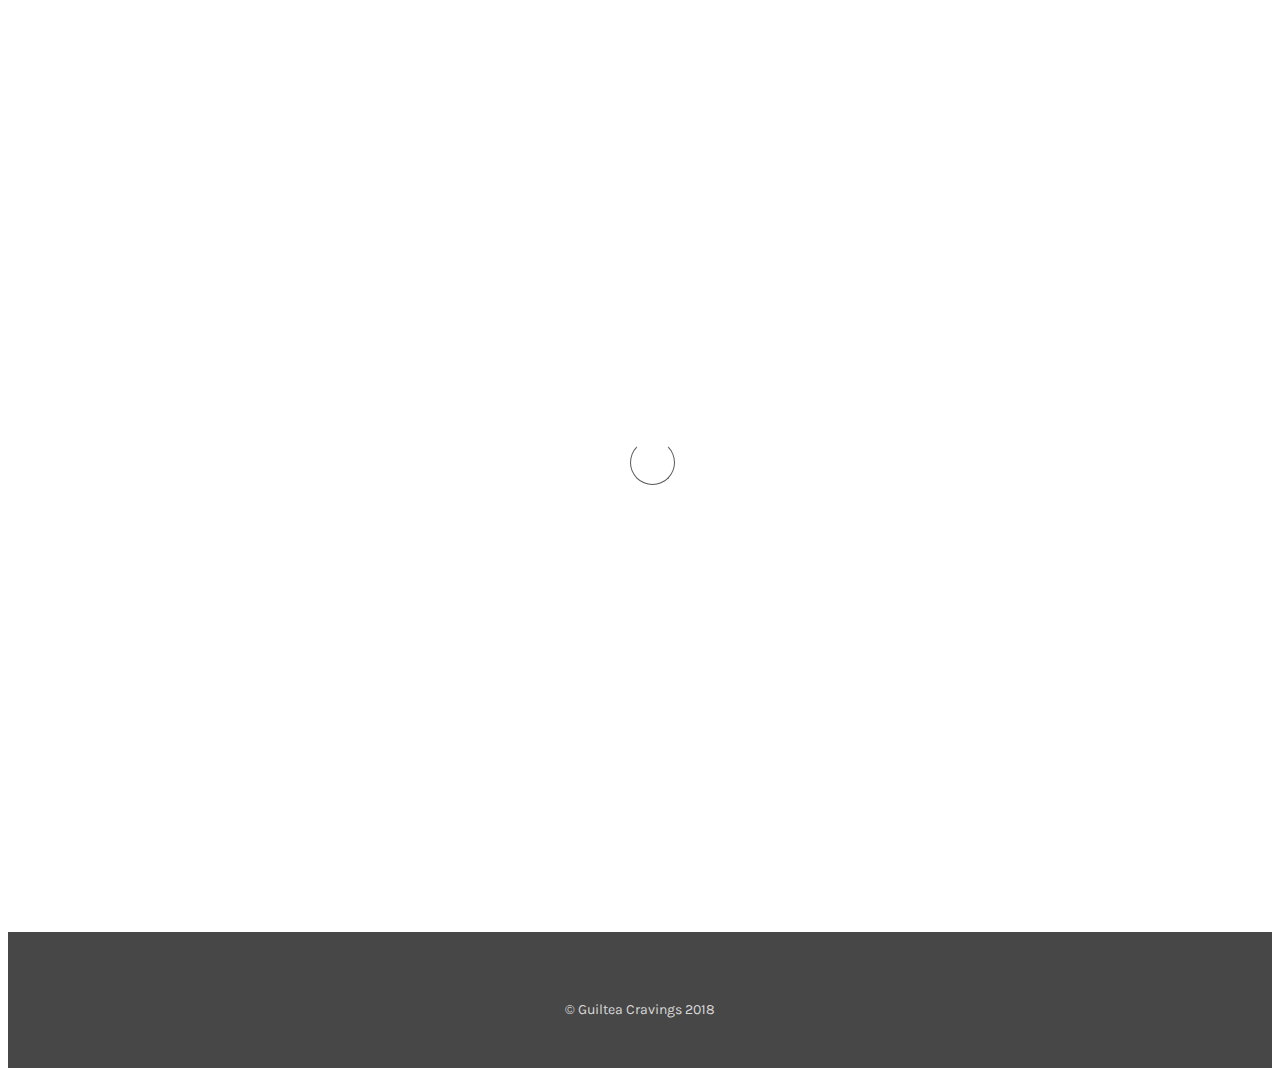
==== about.html @ 6f841122 "added logo to navbar" ====
<!DOCTYPE html>
<html lang="en">
<head>

     <title>Guiltea Cravings | About</title>

     <meta charset="UTF-8">
     <meta http-equiv="X-UA-Compatible" content="IE=Edge">
     <meta name="description" content="">
     <meta name="keywords" content="">
     <meta name="author" content="">
     <meta name="viewport" content="width=device-width, initial-scale=1, maximum-scale=1">

     <link rel="stylesheet" href="css/bootstrap.min.css">
     <link rel="stylesheet" href="css/magnific-popup.css">
     <link rel="stylesheet" href="css/font-awesome.min.css">

     <!-- MAIN CSS -->
     <link rel="stylesheet" href="css/style.css">
</head>
<body>

     <!-- PRE LOADER -->
     <section class="preloader">
          <div class="spinner">
               <span class="spinner-rotate"></span>
          </div>
     </section>


      <!-- NAVBAR -->
      <nav class="navbar custom-navbar navbar-default navbar-fixed-top">
              <div class="container navbar-container">
                <div class="navbar-header">
                  <button type="button" class="navbar-toggle collapsed" data-toggle="collapse" data-target="#navbar" aria-expanded="false" aria-controls="navbar">
                    <span class="sr-only">Toggle navigation</span>
                    <span class="icon-bar"></span>
                    <span class="icon-bar"></span>
                    <span class="icon-bar"></span>
                  </button>
                  <img class="navbar-logo" src="images/LOGO_FOR_NAV.png" />
                  <a class="navbar-brand" href="index.html">Guiltea Cravings</a>
                </div>
                <div id="navbar" class="navbar-collapse collapse">
                  <ul class="nav navbar-nav navbar-right">
                    <li><a href="index.html">Home</a></li>
                    <li><a href="about.html">About</a></li>
                    <li><a href="menu.html">Menu</a></li>
                    <li><a href="rewards.html">Rewards</a></li>
                    <li><a href="catering.html">Catering</a></li>
                    <li><a href="contact.html">Contact</a></li>
                  </ul>
                </div>
                      
                </div>
            </nav>

    <!-- ABOUT BANNER -->
    <div class="overlay-subpage container-fluid">
        <div class="row">
            <h1 class="section-header">About</h1>
        </div>
    </div>
    
    <div id="myCarousel-subpage" class="carousel slide container-fluid" data-ride="carousel">
        <div class="carousel-inner">
            <div class="item active section-banner-subpage">
            <img class="first-slide" src="images/banners/about-lg.jpg" alt="About Banner">
            </div>
        </div>
    </div>
    <!-- /.carousel -->

     <!-- ABOUT -->
     <section id="work" data-stellar-background-ratio="0.5">
            <div class="container">
                 <div class="row">
  
                      <div class="col-md-12 col-sm-12">
                           <div class="section-title">
                                <h2>About Guiltea Cravings</h2>
                           </div>
                      </div>
                 </div>
                 <div class="row">
                     <div class="about-paragraph col-md-6 col-sm-6">
                         <p>Guiltea Cravings was conceptualized by a passionate group of individuals with a common interest in <strong>coffee, tea, and desserts</strong>. We share a vision of <strong>top quality</strong> products and high caliber <strong>service</strong>. We strongly believe that our products should be of <strong>excellence</strong> and of merit. Using wholesome ingredients, such as organic fair trade tea leaves and coffee beans, we offer <strong>signature</strong> drinks and a variety of premium products that are made fresh and <strong>homemade</strong>, just for you!</p>

                         <p>We will always aspire and strive to be the Guiltea Cravings that portrays <strong>originality</strong> and <strong>virtue</strong>. From the bottom of our hearts, we thank you.</p>
                         <p>-Guiltea Cravings</p>
                     </div>
                     <div class="col-md-6 col-sm-6">
                            <img class="about-pic" src="images/pic5.jpg" alt="about">
                     </div>
                 </div>
  
            </div>
       </section>


     <!-- FOOTER -->
     <footer data-stellar-background-ratio="0.5">
          <div class="container">
               <div class="row">                 
                    <div class="col-md-12 col-sm-12">
                         <div class="footer-bottom">
                                   <div class="copyright-text"> 
                                        <ul class="social-icon">
                                            <li><a href="https://www.facebook.com/GuilteacravingsUSA/" class="fa fa-facebook-square" attr="facebook icon"></a></li>
                                            <li><a href="https://twitter.com/guilteacravings" class="fa fa-twitter"></a></li>
                                            <li><a href="https://www.instagram.com/guilteacravingsusa/" class="fa fa-instagram"></a></li>
                                            <li><a href="https://www.yelp.com/biz/guiltea-cravings-san-diego" class="fa fa-yelp"></a></li>
                                        </ul>
                                        <p>&copy; Guiltea Cravings 2018</p> <!-- maybe say design & developed by Team Foodies? -->
                                   </div>
                         </div>
                    </div>
               </div>
          </div>
     </footer>


     <!-- SCRIPTS -->
     <script src="js/jquery.js"></script>
     <script src="js/bootstrap.min.js"></script>
     <script src="js/jquery.stellar.min.js"></script>
     <script src="js/jquery.magnific-popup.min.js"></script>
     <script src="js/smoothscroll.js"></script>
     <script src="js/instafeed.min.js"></script>
     <script src="js/custom.js"></script>

</body>
</html>
---- css/style.css ----
/*

minify CSS at the end to better performance

*/  
  @import url('https://fonts.googleapis.com/css?family=Poppins:400,500,600');
  @import url('https://fonts.googleapis.com/css?family=Nunito');
  @import url('https://fonts.googleapis.com/css?family=Josefin+Sans');
  @import url('https://fonts.googleapis.com/css?family=Karla');
  @import url('https://fonts.googleapis.com/css?family=Work+Sans');





  body {
    /* background: #ffffff; */
    font-family: 'Karla', sans-serif;
    overflow-x: hidden;

  }


  /*---------------------------------------
     TYPOGRAPHY              
  -----------------------------------------*/

  h1,h2,h3,h4,h5,h6 {
    font-family: 'Josefin Sans', sans-serif;
    font-weight: 300;
    line-height: inherit;
    letter-spacing: -1px;
  }

  h1 {
    color: #292929;
    font-size: 3em;
    margin-bottom: 30px;
  }

  h2 {
    color: #393939;
    font-size: 2em;
  }

  h3 {
    color: #505050;
    font-size: 1.5em;
    font-weight: 500;
    margin-bottom: 0;
  }

  h4 {
    color: #696969;
    font-size: 18px;
    line-height: normal;
  }

  p {
    color: #757575;
    font-size: 14px;
    font-weight: normal;
    line-height: 25px;
  }

  strong {
    font-weight: 500;
  }


  /*---------------------------------------
     GENERAL               
  -----------------------------------------*/

  * {
    -webkit-box-sizing: border-box;
    -moz-box-sizing: border-box;
    box-sizing: border-box;
  }

  *:before,
  *:after {
    -webkit-box-sizing: border-box;
    -moz-box-sizing: border-box;
    box-sizing: border-box;
  }

  a {
    color: #252525;
    font-weight: normal;
    -webkit-transition: 0.5s;
    transition: 0.5s;
    text-decoration: none !important;
  }

  a:hover, a:active, a:focus {
    color: #ec7171;
    outline: none;
  }

  .section-title {
    margin-bottom: 60px;
  }

  .section-title h2 {
    margin-top: 0;
    margin-bottom: 10px;
  }

  .section-title .line-bar {
    color: #d9d9d9;
    display: block;
    font-size: 5em;
    line-height: 0;
  }

  .section-title p{
    text-align: left;
    padding: 0 10%;
  }

  .section-btn {
    background: #ec7171;
    border: 0;
    border-radius: 800px;
    color: #ffffff;
    cursor: pointer;
    font-size: inherit;
    font-weight: normal;
    padding: 15px 30px;
    -webkit-transition: 0.5s;
    transition: 0.5s;
  }

  .section2-btn {
    background: white; 
    color: #ec7171; 
    border: 1px solid #ec7171;
  }

  .section-btn:focus {
    background: #ec7171;
    outline: 0;
    color: white;
  }
  .section-btn:hover {
    background: #ec7171;  /* fallback for old browsers */
    background: -webkit-linear-gradient(to right, rgb(119, 112, 179), rgb(161, 214, 214));  /* Chrome 10-25, Safari 5.1-6 */
    background: linear-gradient(to right, rgb(119, 112, 179), rgb(161, 214, 214)); /* W3C, IE 10+/ Edge, Firefox 16+, Chrome 26+, Opera 12+, Safari 7+ */
    border-color: transparent;
    color: #ffffff;
  }

  .overlay {
    background: #ec7171;  /* fallback for old browsers */
    background: -webkit-linear-gradient(to right, rgba(119, 112, 179, 0.7), rgba(161, 214, 214, 0.7));  /* Chrome 10-25, Safari 5.1-6 */
    background: linear-gradient(to right, rgba(119, 112, 179, 0.7), rgba(161, 214, 214, 0.7)); /* W3C, IE 10+/ Edge, Firefox 16+, Chrome 26+, Opera 12+, Safari 7+ */
    /* opacity: 0.7; */
    position: absolute;
    width: 100%;
    height: 30.1em;
    top: 0;
    right: 0;
    left: 0;
    z-index: 10;
  }

  .overlay-subpage {
    background: #ec7171;  /* fallback for old browsers */
    background: -webkit-linear-gradient(to right, rgba(119, 112, 179, 0.7), rgba(161, 214, 214, 0.7));  /* Chrome 10-25, Safari 5.1-6 */
    background: linear-gradient(to right, rgba(119, 112, 179, 0.7), rgba(161, 214, 214, 0.7)); /* W3C, IE 10+/ Edge, Firefox 16+, Chrome 26+, Opera 12+, Safari 7+ */
    /* opacity: 0.7; */
    position: absolute;
    width: 100%;
    height: 18.55em;
    top: 0;
    right: 0;
    left: 0;
    z-index: 10;
  }

  section {
    padding-top: 4em;
    padding-bottom: 4em;
    text-align: center;
  }

  table{
    margin: 0 auto;
  }

  th,td{
    padding: 0px 20px;
    color: #696969;
  }


  /*---------------------------------------
       PRE LOADER              
  -----------------------------------------*/

  .preloader {
    position: fixed;
    top: 0;
    left: 0;
    width: 100%;
    height: 100%;
    z-index: 99999;
    display: flex;
    flex-flow: row nowrap;
    justify-content: center;
    align-items: center;
    background: none repeat scroll 0 0 #ffffff;
  }

  .spinner {
    border: 1px solid transparent;
    border-radius: 3px;
    position: relative;
  }

  .spinner:before {
    content: '';
    box-sizing: border-box;
    position: absolute;
    top: 50%;
    left: 50%;
    width: 45px;
    height: 45px;
    margin-top: -10px;
    margin-left: -10px;
    border-radius: 50%;
    border: 1px solid #575757;
    border-top-color: #ffffff;
    animation: spinner .9s linear infinite;
  }

  @-webkit-@keyframes spinner {
    to {transform: rotate(360deg);}
  }

  @keyframes spinner {
    to {transform: rotate(360deg);}
  }


  /*---------------------------------------
      MENU              
  -----------------------------------------*/
   #navigation {
    margin-bottom: 0;
    padding-bottom: 0;
  }

  /* mobile override of bootstrap */
  .navbar-default .navbar-toggle:focus, .navbar-default .navbar-toggle:hover {
    background-color: #ffffff;
  }
  .custom-navbar {
    border: none;
    margin-bottom: 0;
    padding: 1em 0 1em 0;
  }

  
  /* .custom-navbar.navbar-default.navbar-fixed-top {
    padding-bottom: 1.2em;
  } */

  .custom-navbar .navbar-brand {
    color: #ffffff;
    font-size: 25px;
    font-weight: 500;
    letter-spacing: -1px;
    font-family: 'Josefin Sans', sans-serif;
  }

  .custom-navbar .navbar-brand:hover {
    color: #ce3232;
  }

  .top-nav-collapse {
    background: #ffffff !important;
    /* background: #474747; */
  }

  .custom-navbar .navbar-nav.navbar-nav-first {
    margin-left: 8em;
  }

  .custom-navbar .navbar-nav.navbar-right li a {
    padding-right: 12px;
    padding-left: 12px;
  }

  .custom-navbar .section-btn {
    padding: 15px;
    margin-left: 2em;
  }

  .custom-navbar .section-btn:hover {
    background: #000000;  /* fallback for old browsers */
    background: -webkit-linear-gradient(to right, #434343, #000000);  /* Chrome 10-25, Safari 5.1-6 */
    background: linear-gradient(to right, #434343, #000000); /*W3C, IE 10+/ Edge, Firefox 16+, Chrome 26+, Opera 12+, Safari 7+*/
   }

  .custom-navbar .section-btn a {
    padding: 0;
  }

  .custom-navbar .nav .section-btn a:hover {
    color: #ffffff;
  }

  .custom-navbar .nav li a {
    font-size: 14px;
    font-weight: 500;
    color: white;
    letter-spacing: -0.5px;
    padding-right: 22px;
    padding-left: 22px;
  }

  .custom-navbar .nav li a:hover {
    background: transparent;
    color: #ce3232;
  }

  .custom-navbar .navbar-nav > li > a:hover,
  .custom-navbar .navbar-nav > li > a:focus {
    background-color: transparent;
  }

  .custom-navbar .nav li.active > a {
    background-color: transparent;
    color: #ce3232;
  }

  .custom-navbar .navbar-toggle {
    border: none;
    padding-top: 10px;
  }

  .custom-navbar .navbar-toggle {
    background-color: transparent;
  }

  .custom-navbar .navbar-toggle .icon-bar {
    background: #252525;
    border-color: transparent;
  }

  .navbar-logo{
    height: 45px;
    float: left;
    padding-right: 10px;
  }

  @media(min-width:768px) {
    .custom-navbar {
      border-bottom: 0;
      background: 0 0; 
    }

    .custom-navbar.top-nav-collapse {
      background: #ffffff;
      -webkit-box-shadow: 0 1px 30px rgba(0, 0, 0, 0.1);
      -moz-box-shadow: 0 1px 30px rgba(0, 0, 0, 0.1);
      box-shadow: 0 1px 30px rgba(0, 0, 0, 0.1);
      padding: 12px 0;
    }

    .top-nav-collapse .navbar-brand {
      color: #252525;
    }

    .top-nav-collapse .nav li a {
      color: black;
    }

    .top-nav-collapse .nav .section-btn a {
      color: #ffffff;
    }
  }



/*---------------------------------------
    CAROUSEL
-----------------------------------------*/
.container-fluid {
  padding-right: 0;
  padding-left: 0;
  margin-right: auto;
  margin-left: auto;
}
#myCarousel {
  display: -webkit-box;
  display: -webkit-flex;
  display: -ms-flexbox;
  display: flex;
  -webkit-box-align: center;
  -webkit-align-items: center;
  -ms-flex-align: center;
  align-items: center;
  /* min-height: 100vh; */
  height: 30em;
  position: relative;
  overflow: hidden;
  width: 100vw;
  padding-top: 6em;
  /* text-align: left; */
}

#myCarousel-subpage {
  display: -webkit-box;
  display: -webkit-flex;
  display: -ms-flexbox;
  display: flex;
  -webkit-box-align: center;
  -webkit-align-items: center;
  -ms-flex-align: center;
  align-items: center;
  /* min-height: 100vh; */
  height: 18.5em;
  position: relative;
  overflow: hidden;
  width: 100vw;
  padding-top: 6em;
  /* text-align: left; */
}

.carousel-control.left, .carousel-control.right {
  background-image: none !important;
  filter: none !important;
}

/* Carousel base class */
.carousel {
  /* height: 36.75em; */
  margin-bottom: 1em;
}
/* Since positioning the image, we need to help out the caption */
.carousel-caption {
  z-index: 5;
}

/* Declare heights because of positioning of img element */
/* .carousel .item { */
  /* height: 40vh; */
  /* background-color: #777; */
/* } */
.home-deskimg{
  display: block !important;
}

.home-mobile{
  display: none !important;
}

.carousel-inner > .item > img {
  position: relative;
  top: 0;
  left: 0;
  min-width: 100%;
  height: 25em;
}
#myCarousel-subpage .carousel-inner > .item > img {
  margin-top: 35em;
}
@media (min-width: 768px) {

  /* Bump up size of carousel content */
  .carousel-caption p {
    margin-bottom: 20px;
    font-size: 21px;
    line-height: 1.4;
  }

}

.section-banner {
  height: 49.27em !important;
  margin-top: 24em !important;
  width: 100%;
}

.section-banner-subpage {
  height: 49.27em !important;
  margin-top: 24em !important;
  width: 100%;
}

  /*---------------------------------------
      Welcome Nav             
  -----------------------------------------*/
  .welcome-nav-button {
    border: rgba(0, 0, 0, 0.1) 1px solid;
    background: #ffffff;
    -webkit-box-shadow: 0 1px 30px rgba(0, 0, 0, 0.1);
    -moz-box-shadow: 0 1px 30px rgba(0, 0, 0, 0.1);
    box-shadow: 0 1px 30px rgba(0, 0, 0, 0.1);
    margin-bottom: 2em;
  }

  .welcome-nav-button:hover img{
    opacity: 0.9;
  }

  /*---------------------------------------
      ABOUT              
  -----------------------------------------*/

  .about-paragraph {
    text-align: left;
  }
  .about-pic {
    height: 23em;
    width: 18em;
    box-shadow: 0 1px 30px rgba(0, 0, 0, 0.1);
  }
  /* centering */
  .aboutrow-centered {
    text-align: center;
  }
  .aboutcol-centered {
    display: inline-block;
    float: none;
    text-align: left;
    /* margin-right: -4px; */
    padding-right: 0;
    padding-left: 0;
    margin-bottom: 2em;
  }
  #about {
    text-align: left;
    padding-bottom: 0;
  }

  #about .about-info:first-child {
    margin-right: 40px;
  }

  .about-info .section-title {
    margin: 40px 0 40px 0;
  }

  .about-info {
    margin-top: 60px;
  }

  /* IMPORTANT */
  .about-box {
    border: rgba(0, 0, 0, 0.1) 1px solid;
    background: #ffffff;
    -webkit-box-shadow: 0 1px 30px rgba(0, 0, 0, 0.1);
    -moz-box-shadow: 0 1px 30px rgba(0, 0, 0, 0.1);
    box-shadow: 0 1px 30px rgba(0, 0, 0, 0.1);
    /* position: absolute; */
    /* height: 23em; */
  }
  .about-box .about-img img {
    /* width: 45%; */
    height: 20em;
  }
  .about-textspecial{
    margin-top: 2.5em;
  }
  .padding-0 {
    padding-right: 0;
    padding-left: 0;
  }


  .skill-thumb strong {
    display: inline-block;
    margin-bottom: 10px;
  }

  .skill-thumb .progress {
    background: #ffffff;
    border-radius: 5px;
    box-shadow: none;
    height: 3px;
    margin-bottom: 25px;
  }

  .skill-thumb .progress-bar {
    background: #1f1f1f;
    box-shadow: none;
  }

  .section-header {
    text-align: center;
    color: white;
    margin-top: 4.8em;
    
  }


  /*---------------------------------------
      INSTAGRAM FEED            
  -----------------------------------------*/
  .work-info img {
    width: 100%;
    border-radius: 100%;
  }

  #work .work-thumb {
    overflow: hidden;
    position: relative;
    cursor: pointer;
    border-radius: 3px;
  }

  .work-thumb .work-info {
    position: absolute;
    top: 0px;
    left: 0px;
    right: 0px;
    bottom: 0px;
    display: flex;
    align-items: center;
    justify-content: center;
    flex-direction: column;
    text-align: center;
  }

  .work-thumb .work-info:after {
    position: absolute;
    top: 0px;
    left: 0px;
    right: 0px;
    bottom: 0px;
    content: "";
    background: #ce3232;
    opacity: 0;
    transition: 0.5s;
  }

  .work-thumb .work-info:hover::after {
    opacity: 0.9;
  }

  .work-thumb .work-info h3,
  .work-thumb .work-info small {
    transform: translateY(100%);
    opacity: 0;
    display: block;
    transition: 0.5s 0.2s;
    color: #ffffff;
    z-index: 2;
    position: relative;
  }

  .work-thumb .work-info small {
    color: #d9d9d9;
    font-size: 12px;
    font-weight: 500;
    letter-spacing: 1px;
    margin-top: 40px;
  }

  .work-thumb:hover .work-info h3,
  .work-thumb:hover .work-info small {
    transform: translateY(0px);
    opacity: 1;
  }

  .instaimg img {
    margin-bottom:2em;
    height: 15em;
    width: 17em;
    box-shadow: 0 1px 30px rgba(0, 0, 0, 0.1);
  }
  .instaimg img:hover {
    opacity:0.8;
    -moz-opacity:0.8;
    -webkit-opacity:0.8;
  }
 
  #btn-instafeed-load.section-btn:focus {
    outline: 0;
    background: #ec7171;
  }

  #btn-instafeed-load.section-btn:hover {
    background: #ec7171;  /* fallback for old browsers */
    background: -webkit-linear-gradient(to right, rgb(119, 112, 179), rgb(161, 214, 214));  /* Chrome 10-25, Safari 5.1-6 */
    background: linear-gradient(to right, rgb(119, 112, 179), rgb(161, 214, 214)); /* W3C, IE 10+/ Edge, Firefox 16+, Chrome 26+, Opera 12+, Safari 7+ */
    border-color: transparent;
    color: #ffffff;
  }


  /*---------------------------------------
      BLOG            
  -----------------------------------------*/
/*bootstrap override */
  .row {
    margin-right: 0;
    margin-left: 0;
  }
  #blog {
    background: #ffffff;
  }

  #blog-header,
  #blog-detail {
    text-align: left;
  }

  #blog-header {
    background: url('../images/blog-header-bg.jpg') no-repeat center center;
    background-size: cover;
    display: -webkit-box;
    display: -webkit-flex;
    display: -ms-flexbox;
    display: flex;
    -webkit-box-align: center;
    -webkit-align-items: center;
    -ms-flex-align: center;
    align-items: center;
    height: 65vh;
    color: #ffffff;
    position: relative;
    padding-top: 1em;
  }

  #blog-header h2 {
    color: #ffffff;
  }

  .blog-thumb {
    background: #ffffff;
    -webkit-box-shadow: 0 1px 30px rgba(0, 0, 0, 0.1);
    -moz-box-shadow: 0 1px 30px rgba(0, 0, 0, 0.1);
    box-shadow: 0 1px 30px rgba(0, 0, 0, 0.1);
    border-radius: 3px;
    text-align: left;
    margin-bottom: 30px;
    height: 23em;
  }

  .media.blog-thumb .media-left {
    width: 45%;
  }

  .blog-thumb small {
    color: #ce3232;
    font-weight: 500;
    display: block;
  }

  .blog-thumb small .fa {
    margin-right: 5px;
  }

  .blog-thumb h4 {
    margin-top: 2px;
    margin-bottom: 0px;
  }

  #blog-detail h2 {
    padding: 25px 0 10px 0;
  }

  .blog-info {
    padding: 75px 25px;
  }

  .blog-info h3 {
    margin: 0;
    padding: 8px 0 6px 0;
    text-transform: capitalize;
  }

  .blog-info .section-btn {
    background: #ec7171;
    color: #ffffff;
    margin-top: 20px;
  }

  .blog-info .section-btn:hover, .blog-info .section-btn:focus {
    background: #ec7171;  /* fallback for old browsers */
    background: -webkit-linear-gradient(to right, rgb(119, 112, 179), rgb(161, 214, 214));  /* Chrome 10-25, Safari 5.1-6 */
    background: linear-gradient(to right, rgb(119, 112, 179), rgb(161, 214, 214)); /* W3C, IE 10+/ Edge, Firefox 16+, Chrome 26+, Opera 12+, Safari 7+ */
    border-color: transparent;
    color: #ffffff;
  }

  .blog-thumb ul {
    margin: 32px 12px 22px 0px;
  }

  .blog-thumb ul li {
    list-style: square;
    font-weight: normal;
    padding: 4px 12px 4px 0px;
  }


  /*---------------------------------------
      MENU PAGE            
  -----------------------------------------*/

  #menu img{
      height: auto;
      width: 100%;
      padding-bottom: 20px;
  }

  #menu .deskimg{
    display: block;
  }

  #menu .mobimg{
    display: none;
  }


  /*---------------------------------------
      FORMS            
  -----------------------------------------*/

  .boxed {
    background-color: #f2f2f2;
    padding: 30px;
    width: 80%;
    margin-left: 10%;
    
  }

  label{
    display: block;
    text-align: left;
  }

  input, textarea {
    display: block;
    outline: none;
    width: 100%;
    border: 1px solid #ccc;
    border-radius: 6px;
    padding: 0 5px;
  }

  textarea{
    height: 150px;
    resize: none;
  }

  input[type="submit"]{
    width: 110px;
  }



  /*---------------------------------------
      CONTACTS             
  -----------------------------------------*/

  #contact {
    background: #00F260;  /* fallback for old browsers */
    background: -webkit-linear-gradient(to right, #0575E6, #00F260);  /* Chrome 10-25, Safari 5.1-6 */
    background: linear-gradient(to right, #0575E6, #00F260); /* W3C, IE 10+/ Edge, Firefox 16+, Chrome 26+, Opera 12+, Safari 7+ */
  }

  #contact .section-title h2 {
    color: #ffffff;
  }

  .contact-info{
    padding: 45px 25px;
    text-align: center;
  }

  #location{
    padding-top: 75px;
  }

  #join img{
    height: 300px;
    width: auto;
  }

  #map #google-map {
    margin: 0 auto;
    width: 800px;
    height: 500px;
  }



  /*---------------------------------------
     FOOTER              
  -----------------------------------------*/

  footer {
    background: #474747;
    position: relative;
    padding-bottom: 2em;
  }

  footer h2 {
    color: #ffffff;
  }

  .footer-link {
    margin: 0;
    padding: 0;
  }

  .footer-link li {
    display: block;
    list-style: none;
    margin: 5px 10px 5px 0;
  }

  footer p,
  footer span,
  .footer-link li a {
    color: #d9d9d9;
  }

  .copyright-text p,
  .footer-bottom .phone-contact p {
    font-size: 14px;
  }

  .footer-info p {
    margin-right: 4em;
  }

  .footer-bottom {
    /* margin-top: 5em; */
    padding-top: 2em;
    text-align: center;
  }

  .footer-bottom .phone-contact,
  .footer-bottom .social-icon {
    display: inline-block;
    vertical-align: top;
  }

  .footer-bottom .phone-contact {
    margin-right: 40px;
  }

  .footer-bottom .phone-contact span {
    font-weight: 500;
    display: inline-block;
    margin-left: 10px;
  }


  /*---------------------------------------
     SOCIAL ICON              
  -----------------------------------------*/

  .social-icon {
    position: relative;
    padding: 0;
    margin: 0;
  }

  .social-icon li {
    display: inline-block;
    list-style: none;
  }

  .social-icon li a {
    border-radius: 100px;
    color: #d9d9d9;
    font-size: 15px;
    text-decoration: none;
    position: relative;
    margin: 5px 10px;
  }

  .social-icon li a:hover {
    color: #ce3232;
  }



  /*---------------------------------------
     RESPONSIVE STYLES              
  -----------------------------------------*/

  @media screen and (max-width: 1170px) {

    .custom-navbar .navbar-nav.navbar-nav-first {
      margin-left: inherit;
    }
  }

  @media screen and (max-width: 991px) {

    h3 {
      font-size: 1.2em;
    }

    p {
      font-size: 13px;
    }

    #home {
      text-align: center;
    }

    .home-info {
      margin-bottom: 3em;
    }

    .custom-navbar .nav li a {
      font-size: 13px;
      padding-right: 11px;
      padding-left: 11px;
    }

    .custom-navbar .section-btn {
      margin-left: 1em;
    }

    .blog-thumb {
      height: inherit;
    }

    .blog-info {
      padding: 45px 25px;
    }

    .contact-info {
      padding: 45px 25px 65px 25px;
    }

    #location{
      height: 320px;
    }

    .media.blog-thumb .media-left {
      display: block;
      width: 100%;
      padding-right: 0;
      overflow: hidden;
    }

    .media.blog-thumb .media-left {
      height: 250px;
    }

    .media.blog-thumb .media-left img {
      position: relative;
      bottom: 10em;
    }

    #work .work-thumb,
    .footer-thumb {
      margin-top: 20px;
      margin-bottom: 30px;
    }
  }

  @media only screen and (min-width: 640px) and (max-width: 767px) {

    #blog-header {
      height: 100vh;
    }

    .media.blog-thumb .media-left {
      height: 550px;
    }

    .media.blog-thumb .media-left img {
      position: relative;
      bottom: 10em;
    }
  }

  @media screen and (max-width: 767px) {

    .custom-navbar {
      background: #ffffff;
      -webkit-box-shadow: 0 1px 30px rgba(0, 0, 0, 0.1);
      -moz-box-shadow: 0 1px 30px rgba(0, 0, 0, 0.1);
      box-shadow: 0 1px 30px rgba(0, 0, 0, 0.1);
      padding: 1.5em 0 0.4em 0;
    }

    .custom-navbar .nav li a {
      line-height: normal;
      padding: 5px;
    }


    .custom-navbar .navbar-brand,
    .top-nav-collapse .navbar-brand {
      color: #575757;
      font-weight: 600;
    }

    .top-nav-collapse .navbar-brand {
      color: #252525;
    }

    .custom-navbar .nav li a {
      color: #575757;
    }

    .top-nav-collapse .nav li a {
      color: #575757;
    }

    .custom-navbar .navbar-nav.navbar-right li {
      text-align: center;
    }

    .custom-navbar .section-btn {
      display: block !important;
      width: 50%;
      margin: 10px auto 10px auto;
      padding: 10px;
    }

    .custom-navbar .section-btn a {
      color: #ffffff !important;
    }

    .navbar-logo{
      padding: 0 0 0 20px;
    }

    .home-info span {
      margin-top: 20px;
    }

    #about .about-info:first-child {
      margin-right: 0;
    }

    .about-info {
      margin: 40px 0 40px 0;
    }

    #menu .deskimg{
      display: none;
    }

    #menu .mobimg{
      display: block;
    }

    #join img{
      height: auto;
      width: 80%;
    }

    #map #google-map {
      width: 100%;
      height: 300px;
    }

    footer {
      text-align: center;
    }

    .footer-info p,
    .footer-bottom .phone-contact {
      margin-right: 0;
    }
    /* for homepage */
    .overlay {
      height: 20.1em;
     }
     .carousel-control.left, .carousel-control.right {
      padding-top: 17em;
    }
     #myCarousel {
      height: 20em;
      padding-top: 7em;
      /* text-align: left; */
    }

    /* for subpages */
    .overlay-subpage {
      height: 14em;
    }
    #myCarousel-subpage {
      height: 14em;
      padding-top: 4em;
      /* text-align: left; */
    }
  }

  @media screen and (max-width: 639px) {

    .about-textspecial {
      font-size: 20px;
      margin-top: 0.02em;
    }
    .about-textspecial h3 {
      margin-top: 12px;
    }
    .about-textspecial p {
      font-size: 13px;
      line-height: 1.5;
      padding-left: 0.05em;
    }
    .about-box .about-img img {
      /* width: 45%; */
      height: 12em;
      width: 100%;
    }
    /* .home-deskimg{
      display: none !important;
    } */
    
    /* .home-mobile{
      display: block !important;
    } */
    .instaimg img {
      margin-bottom:0.1em;
      height: 12em;
      width: 12em;
    }

    .instaimg.col-xs-6 {
      padding: 0.3em;

    }
    /* insta button */
    #btn-instafeed-load.section-btn:hover {
      background: #ec7171;
    }
    .section-btn:hover {
      background: #ec7171;
    }

    h1 {
      font-size: 2em;
    }

    .media.blog-thumb .media-left {
      height: 320px;
    }

    .media.blog-thumb .media-left img {
      position: relative;
      bottom: 6em;
    }
    
  }
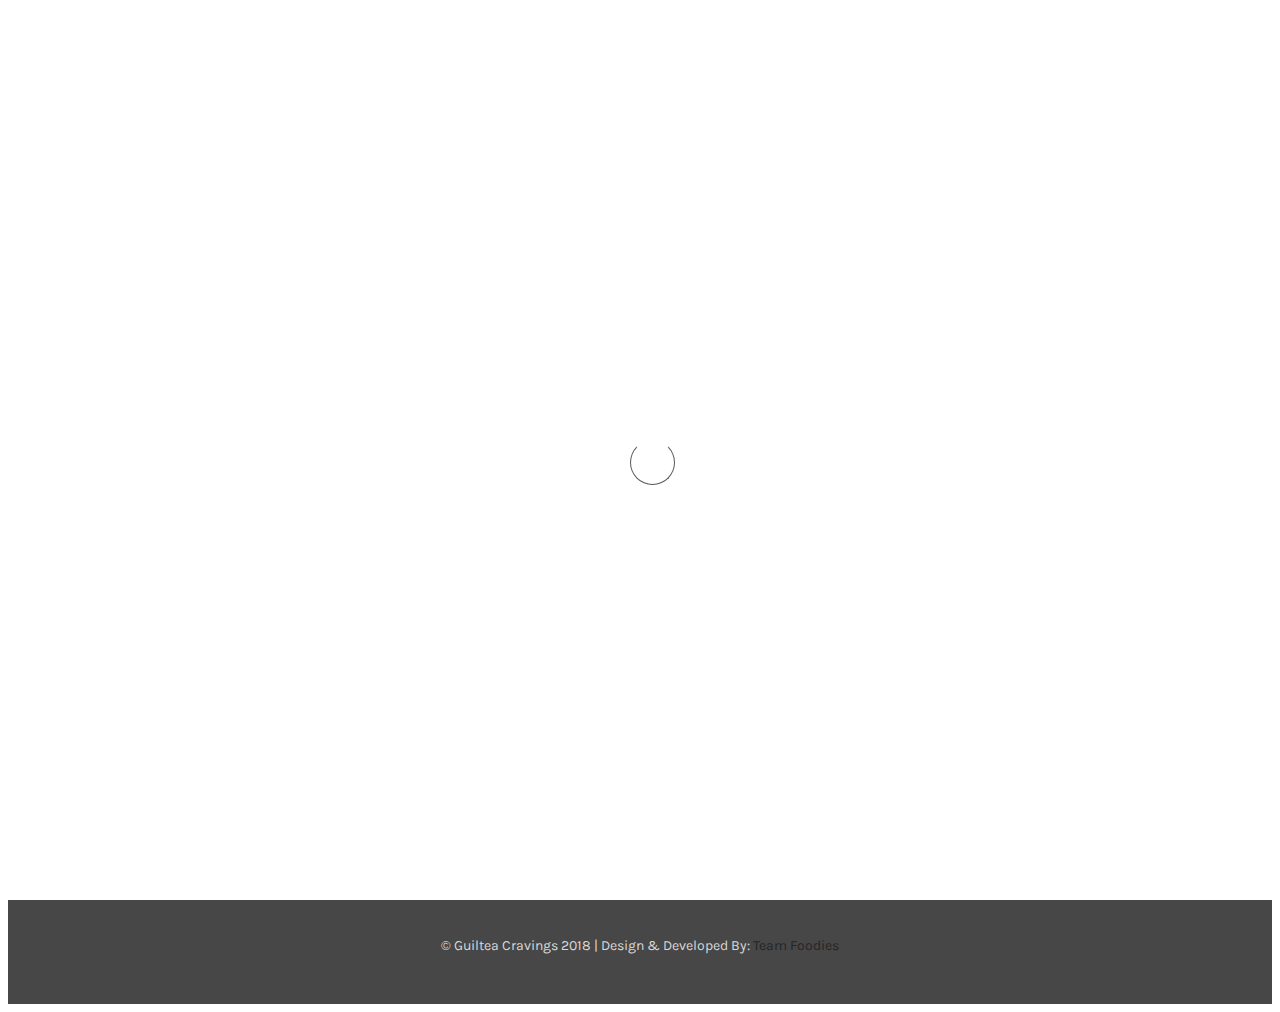
==== commit d22c805f: "added favicon to all pages" ====
--- a/about.html
+++ b/about.html
@@ -3,6 +3,7 @@
 <head>
 
      <title>Guiltea Cravings | About</title>
+     <link rel="icon" type="image/png" href="images/LOGO_FOR_NAV.png">
 
      <meta charset="UTF-8">
      <meta http-equiv="X-UA-Compatible" content="IE=Edge">
@@ -111,7 +112,7 @@
                                             <li><a href="https://www.instagram.com/guilteacravingsusa/" class="fa fa-instagram"></a></li>
                                             <li><a href="https://www.yelp.com/biz/guiltea-cravings-san-diego" class="fa fa-yelp"></a></li>
                                         </ul>
-                                        <p>&copy; Guiltea Cravings 2018</p> <!-- maybe say design & developed by Team Foodies? -->
+                                        <p>&copy; Guiltea Cravings 2018 | Design &amp; Developed By: <a href="teamfoodies.html">Team Foodies</a></p>
                                    </div>
                          </div>
                     </div>
--- a/css/style.css
+++ b/css/style.css
@@ -180,8 +180,8 @@
   }
 
   section {
-    padding-top: 4em;
-    padding-bottom: 4em;
+    padding-top: 2em;
+    padding-bottom: 2em;
     text-align: center;
   }
 
@@ -679,6 +679,10 @@
     -webkit-opacity:0.8;
   }
  
+  #btn-instafeed-load.section-btn {
+    margin-top: 1em;
+    margin-bottom: 1em;
+  }
   #btn-instafeed-load.section-btn:focus {
     outline: 0;
     background: #ec7171;
@@ -1080,7 +1084,6 @@
   }
 
   @media screen and (max-width: 767px) {
-
     .custom-navbar {
       background: #ffffff;
       -webkit-box-shadow: 0 1px 30px rgba(0, 0, 0, 0.1);
@@ -1209,9 +1212,8 @@
       padding-left: 0.05em;
     }
     .about-box .about-img img {
-      /* width: 45%; */
       height: 12em;
-      width: 100%;
+      /* width: 100%; */
     }
     /* .home-deskimg{
       display: none !important;
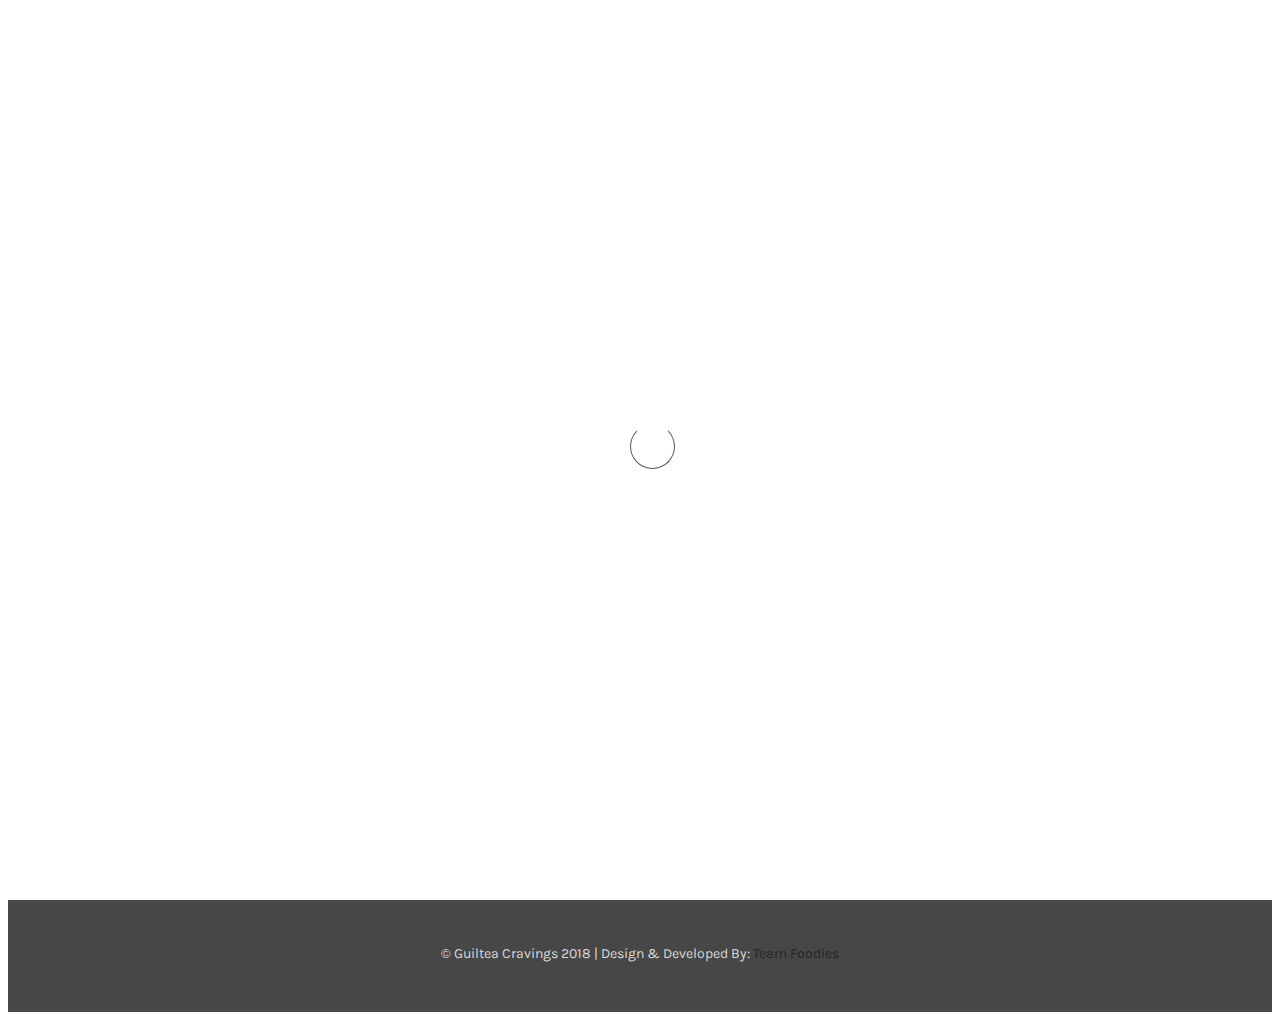
==== commit b1337968: "made logo on navbar link to home" ====
--- a/about.html
+++ b/about.html
@@ -28,6 +28,8 @@
           </div>
      </section>
 
+     <!-- BACK TO TOP -->
+     <img onclick="topFunction()" id="backtop" src="images/top.png" />
 
       <!-- NAVBAR -->
       <nav class="navbar custom-navbar navbar-default navbar-fixed-top">
@@ -39,7 +41,9 @@
                     <span class="icon-bar"></span>
                     <span class="icon-bar"></span>
                   </button>
-                  <img class="navbar-logo" src="images/LOGO_FOR_NAV.png" />
+                  <a href="index.html">
+                    <img class="navbar-logo" src="images/LOGO_FOR_NAV.png" />
+                  </a>
                   <a class="navbar-brand" href="index.html">Guiltea Cravings</a>
                 </div>
                 <div id="navbar" class="navbar-collapse collapse">
@@ -59,7 +63,10 @@
     <!-- ABOUT BANNER -->
     <div class="overlay-subpage container-fluid">
         <div class="row">
-            <h1 class="section-header">About</h1>
+            <!-- <h1 class="section-header">About</h1> -->
+            <div class="section-header2">
+                <img class="img-responsive center-block"src="images/banners/about.png" alt="About banner">
+            </div>
         </div>
     </div>
     
@@ -129,6 +136,7 @@
      <script src="js/smoothscroll.js"></script>
      <script src="js/instafeed.min.js"></script>
      <script src="js/custom.js"></script>
+     <script src="js/backtop.js"></script>
 
 </body>
 </html>--- a/css/style.css
+++ b/css/style.css
@@ -98,8 +98,18 @@
     outline: none;
   }
 
+  #backtop {
+    display: none;
+    position: fixed;
+    bottom: 20px;
+    right: 30px;
+    z-index: 99;
+    outline: none;
+    cursor: pointer;
+  }
+
   .section-title {
-    margin-bottom: 60px;
+    margin-bottom: 2.25em;
   }
 
   .section-title h2 {
@@ -181,7 +191,7 @@
 
   section {
     padding-top: 2em;
-    padding-bottom: 2em;
+    padding-bottom: 4em;
     text-align: center;
   }
 
@@ -523,15 +533,14 @@
   .aboutrow-centered {
     text-align: center;
   }
-  .aboutcol-centered {
+  /* .aboutcol-centered {
     display: inline-block;
     float: none;
     text-align: left;
-    /* margin-right: -4px; */
     padding-right: 0;
     padding-left: 0;
     margin-bottom: 2em;
-  }
+  } */
   #about {
     text-align: left;
     padding-bottom: 0;
@@ -556,12 +565,11 @@
     -webkit-box-shadow: 0 1px 30px rgba(0, 0, 0, 0.1);
     -moz-box-shadow: 0 1px 30px rgba(0, 0, 0, 0.1);
     box-shadow: 0 1px 30px rgba(0, 0, 0, 0.1);
-    /* position: absolute; */
-    /* height: 23em; */
+    text-align: left;
   }
   .about-box .about-img img {
     /* width: 45%; */
-    height: 20em;
+    height: 16em;
   }
   .about-textspecial{
     margin-top: 2.5em;
@@ -1065,6 +1073,15 @@
       margin-top: 20px;
       margin-bottom: 30px;
     }
+    .aboutcol-centered {
+      display: inline-block;
+      float: none;
+      vertical-align: middle;
+      /* margin-right: -4px; */
+      padding-right: 0;
+      padding-left: 0;
+      margin-bottom: 2em;
+    }
   }
 
   @media only screen and (min-width: 640px) and (max-width: 767px) {
@@ -1081,6 +1098,7 @@
       position: relative;
       bottom: 10em;
     }
+    
   }
 
   @media screen and (max-width: 767px) {
@@ -1188,13 +1206,14 @@
 
     /* for subpages */
     .overlay-subpage {
-      height: 14em;
+      height: 14.1em;
     }
     #myCarousel-subpage {
       height: 14em;
       padding-top: 4em;
       /* text-align: left; */
     }
+
   }
 
   @media screen and (max-width: 639px) {
@@ -1212,16 +1231,16 @@
       padding-left: 0.05em;
     }
     .about-box .about-img img {
-      height: 12em;
+      height: 12.2em;
       /* width: 100%; */
     }
-    /* .home-deskimg{
+    .home-deskimg{
       display: none !important;
-    } */
+    }
     
-    /* .home-mobile{
+    .home-mobile{
       display: block !important;
-    } */
+    }
     .instaimg img {
       margin-bottom:0.1em;
       height: 12em;
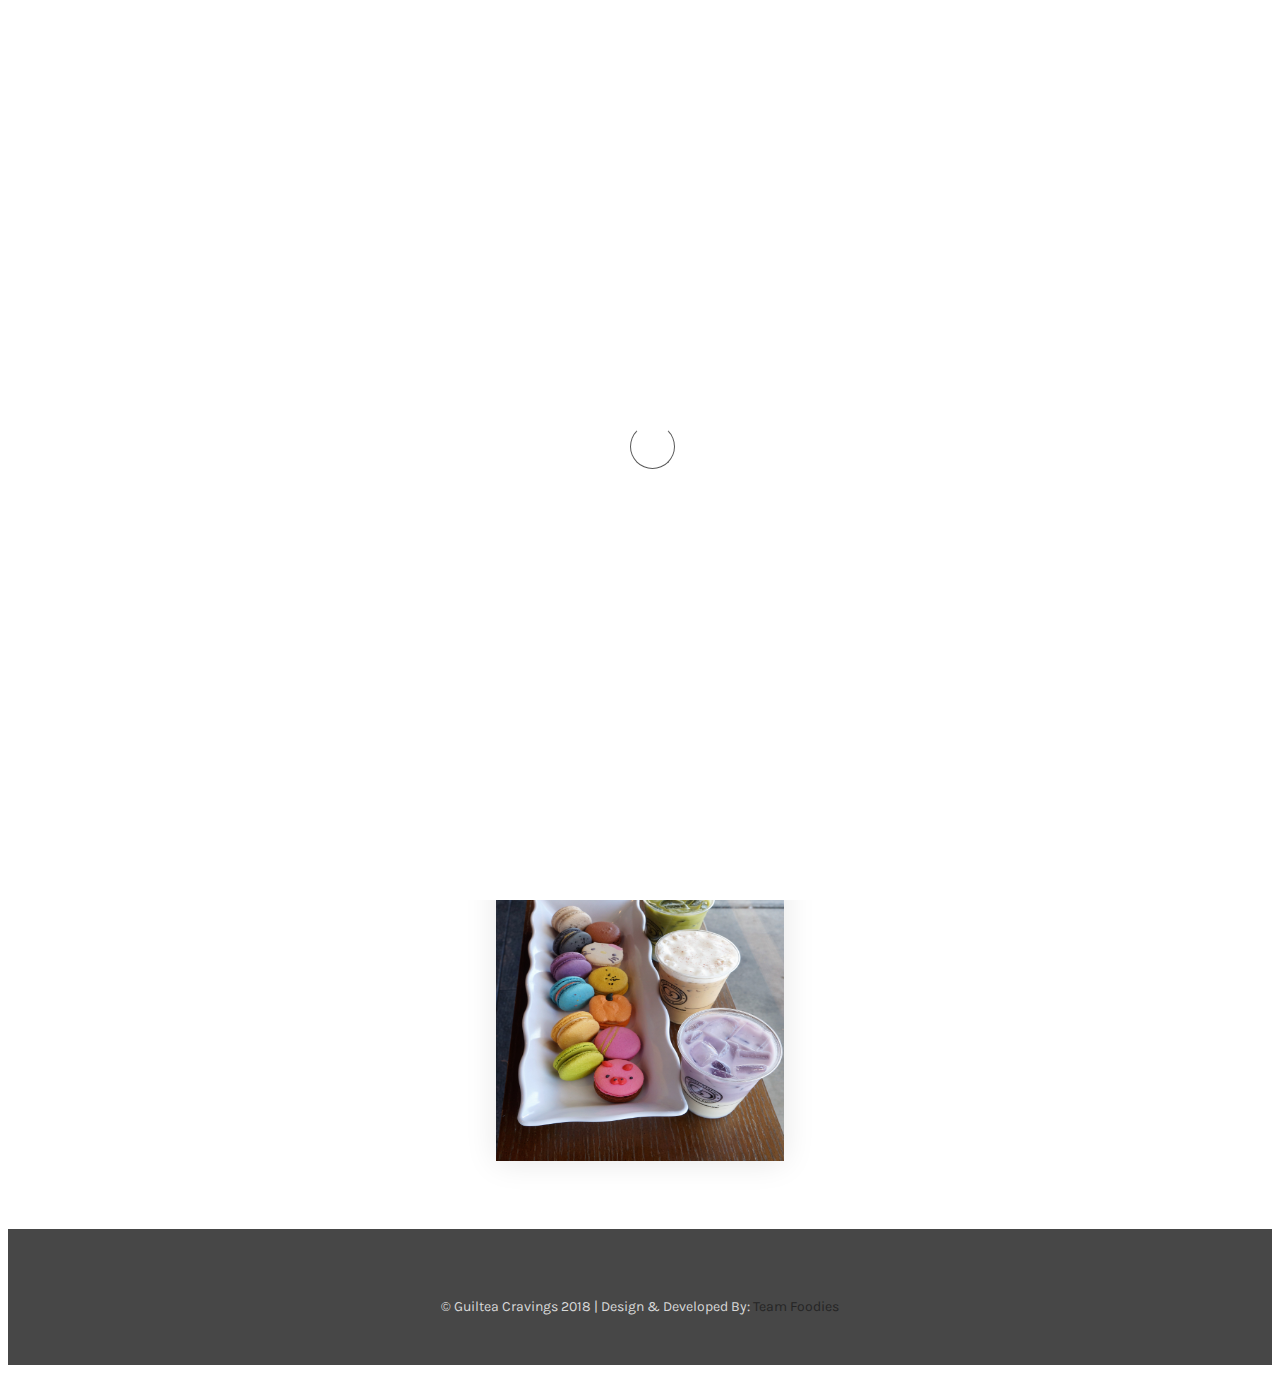
==== commit c8aa9594: "image filename changed" ====
--- a/about.html
+++ b/about.html
@@ -65,7 +65,7 @@
         <div class="row">
             <!-- <h1 class="section-header">About</h1> -->
             <div class="section-header2">
-                <img class="img-responsive center-block"src="images/banners/about.png" alt="About banner">
+                <img class="img-responsive center-block"src="images/banners/about2.png" alt="About banner">
             </div>
         </div>
     </div>
@@ -98,7 +98,7 @@
                          <p>-Guiltea Cravings</p>
                      </div>
                      <div class="col-md-6 col-sm-6">
-                            <img class="about-pic" src="images/pic5.jpg" alt="about">
+                            <img class="about-pic" src="images/pic5.JPG" alt="about">
                      </div>
                  </div>
   
--- a/css/style.css
+++ b/css/style.css
@@ -568,12 +568,11 @@
     text-align: left;
   }
   .about-box .about-img img {
-    /* width: 45%; */
-    height: 16em;
-  }
-  .about-textspecial{
+    height: 12em;
+  }
+  /* .about-textspecial{
     margin-top: 2.5em;
-  }
+  } */
   .padding-0 {
     padding-right: 0;
     padding-left: 0;
@@ -602,7 +601,14 @@
     text-align: center;
     color: white;
     margin-top: 4.8em;
-    
+  }
+  /* will have to change for smaller screen */
+  .section-header2 {
+    margin-top: 6.5em;
+  }
+  .section-header2 img {
+    height:12em;
+    width: 30em;
   }
 
 
@@ -1213,11 +1219,18 @@
       padding-top: 4em;
       /* text-align: left; */
     }
+    .section-header2 img {
+      height:8em;
+      width: 20em;
+    }
 
   }
 
   @media screen and (max-width: 639px) {
-
+    .section-header2 img {
+      height:7em;
+      width: 16em;
+    }
     .about-textspecial {
       font-size: 20px;
       margin-top: 0.02em;
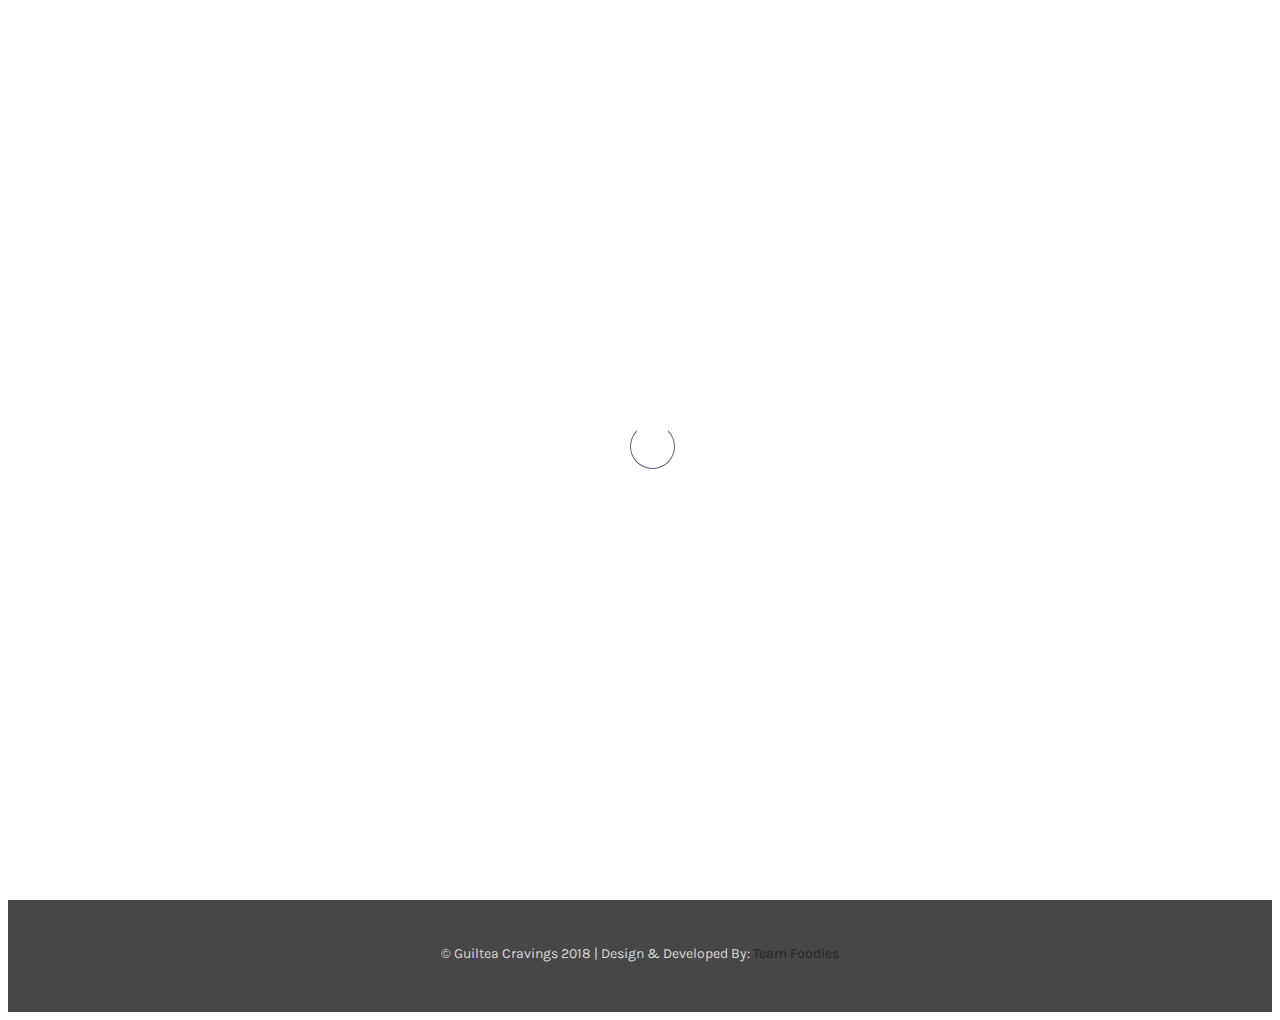
==== commit babbc181: "Merge branch 'master' of https://github.com/jgatbonton/teamfoodies" ====
--- a/about.html
+++ b/about.html
@@ -98,7 +98,7 @@
                          <p>-Guiltea Cravings</p>
                      </div>
                      <div class="col-md-6 col-sm-6">
-                            <img class="about-pic" src="images/pic5.JPG" alt="about">
+                            <img class="about-pic" src="images/pic5.jpg" alt="about">
                      </div>
                  </div>
   
--- a/css/style.css
+++ b/css/style.css
@@ -240,7 +240,7 @@
     margin-top: -10px;
     margin-left: -10px;
     border-radius: 50%;
-    border: 1px solid #575757;
+    border: 1px solid #5f5d8c;
     border-top-color: #ffffff;
     animation: spinner .9s linear infinite;
   }
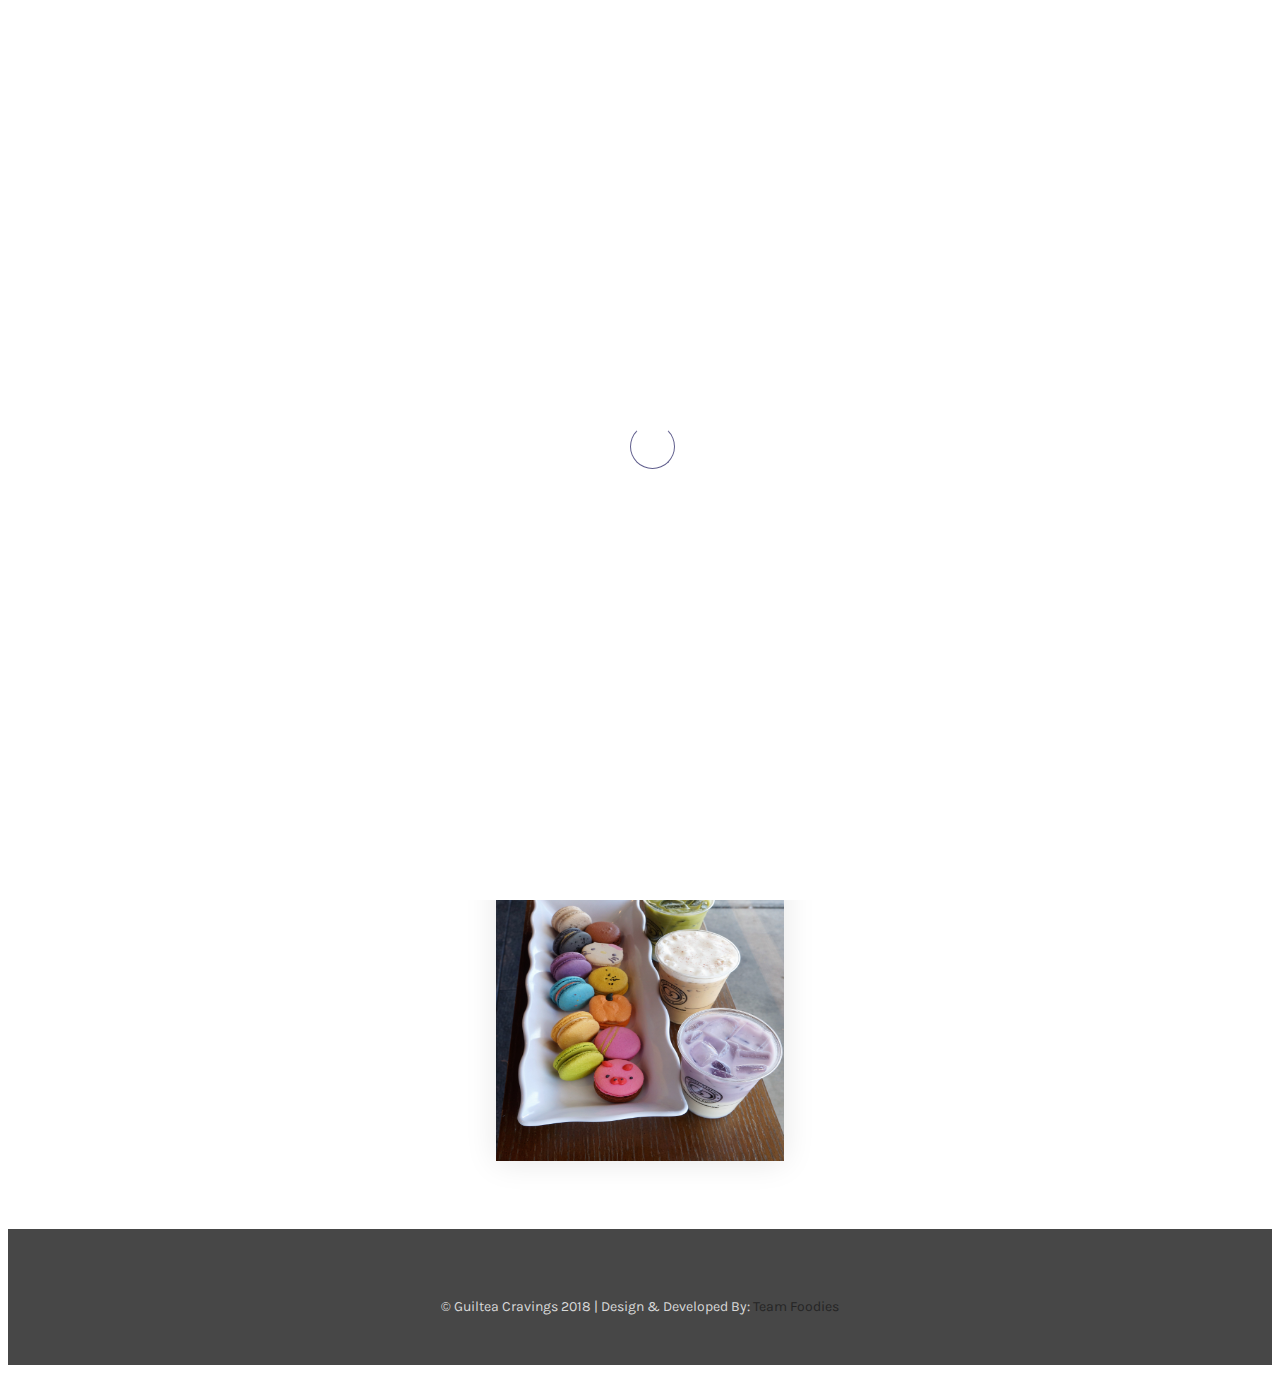
==== commit bc548dbb: "Merge branch 'master' of https://github.com/jgatbonton/teamfoodies" ====
--- a/about.html
+++ b/about.html
@@ -98,7 +98,7 @@
                          <p>-Guiltea Cravings</p>
                      </div>
                      <div class="col-md-6 col-sm-6">
-                            <img class="about-pic" src="images/pic5.jpg" alt="about">
+                            <img class="about-pic" src="images/pic5.JPG" alt="about">
                      </div>
                  </div>
   
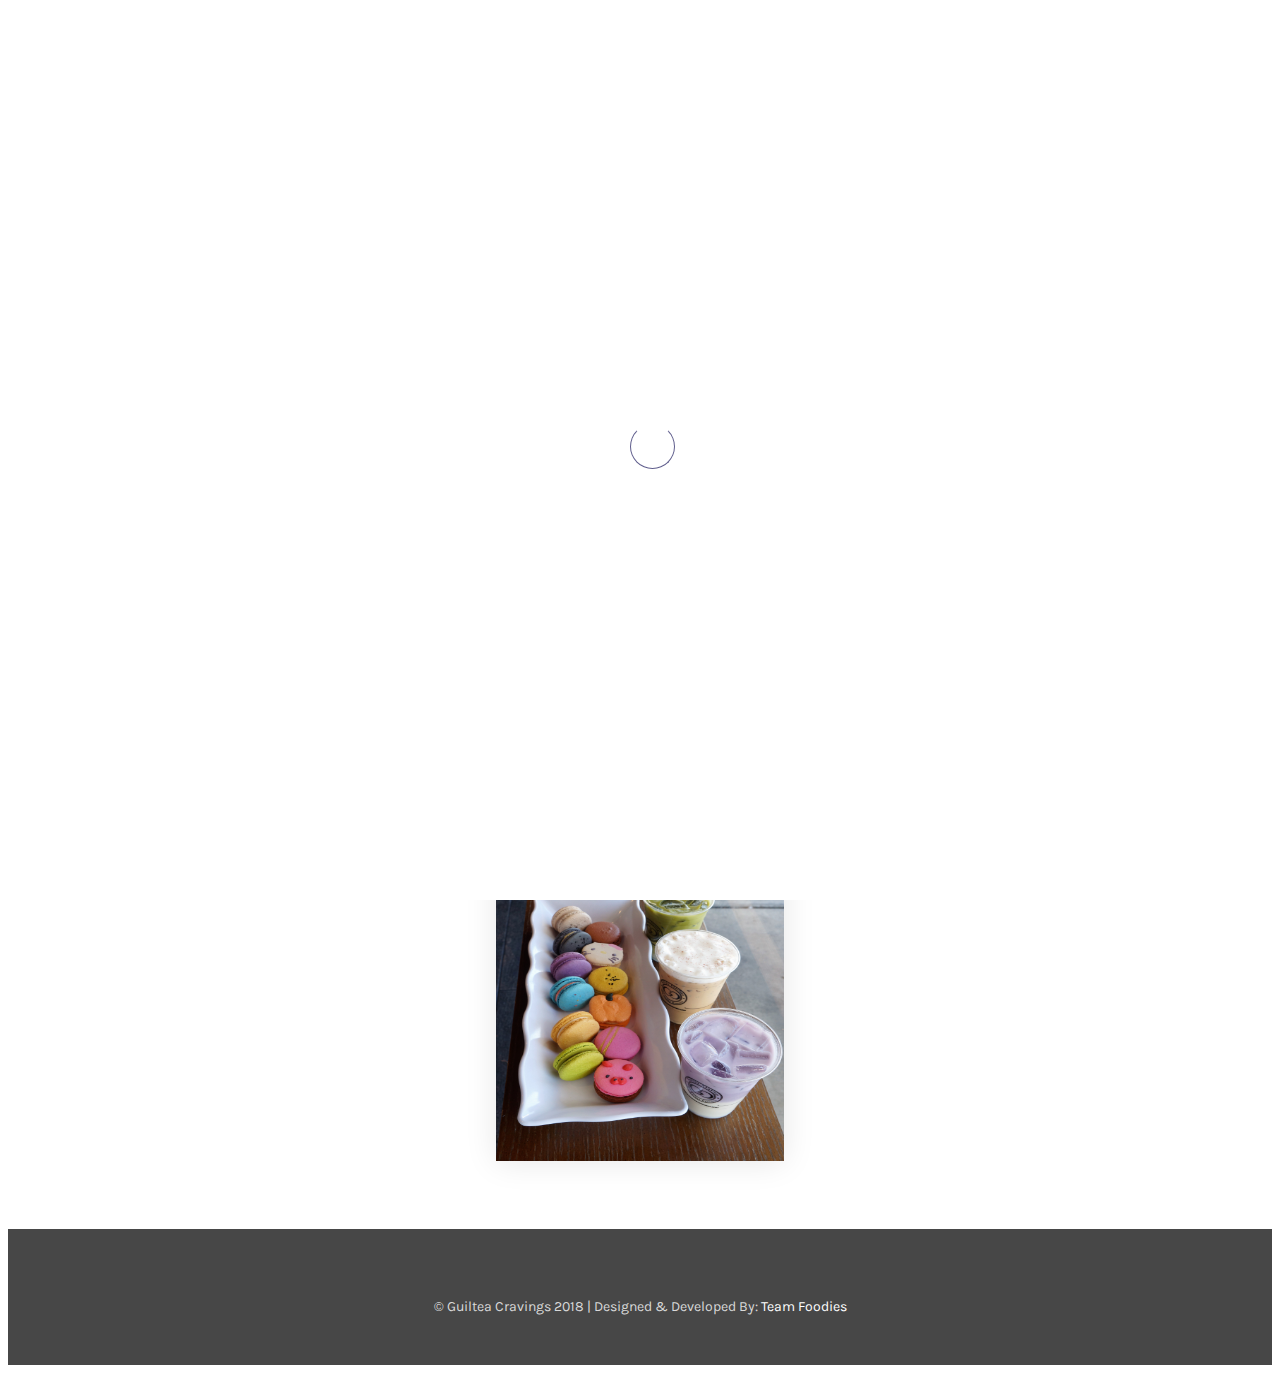
==== commit a3355c67: "footer team foodies color" ====
--- a/about.html
+++ b/about.html
@@ -119,7 +119,7 @@
                                             <li><a href="https://www.instagram.com/guilteacravingsusa/" class="fa fa-instagram"></a></li>
                                             <li><a href="https://www.yelp.com/biz/guiltea-cravings-san-diego" class="fa fa-yelp"></a></li>
                                         </ul>
-                                        <p>&copy; Guiltea Cravings 2018 | Design &amp; Developed By: <a href="teamfoodies.html">Team Foodies</a></p>
+                                        <p>&copy; Guiltea Cravings 2018 | Designed &amp; Developed By: <a href="teamfoodies.html" id="teamfoodies">Team Foodies</a></p>
                                    </div>
                          </div>
                     </div>
--- a/css/style.css
+++ b/css/style.css
@@ -364,6 +364,14 @@
     height: 45px;
     float: left;
     padding-right: 10px;
+  }
+
+  #teamfoodies{
+    color: white;
+  }
+
+  #teamfoodies:hover{
+    color: #ce3232;
   }
 
   @media(min-width:768px) {
@@ -1118,7 +1126,8 @@
 
     .custom-navbar .nav li a {
       line-height: normal;
-      padding: 5px;
+      font-size: 23px;
+      padding: 10px;
     }
 
 
